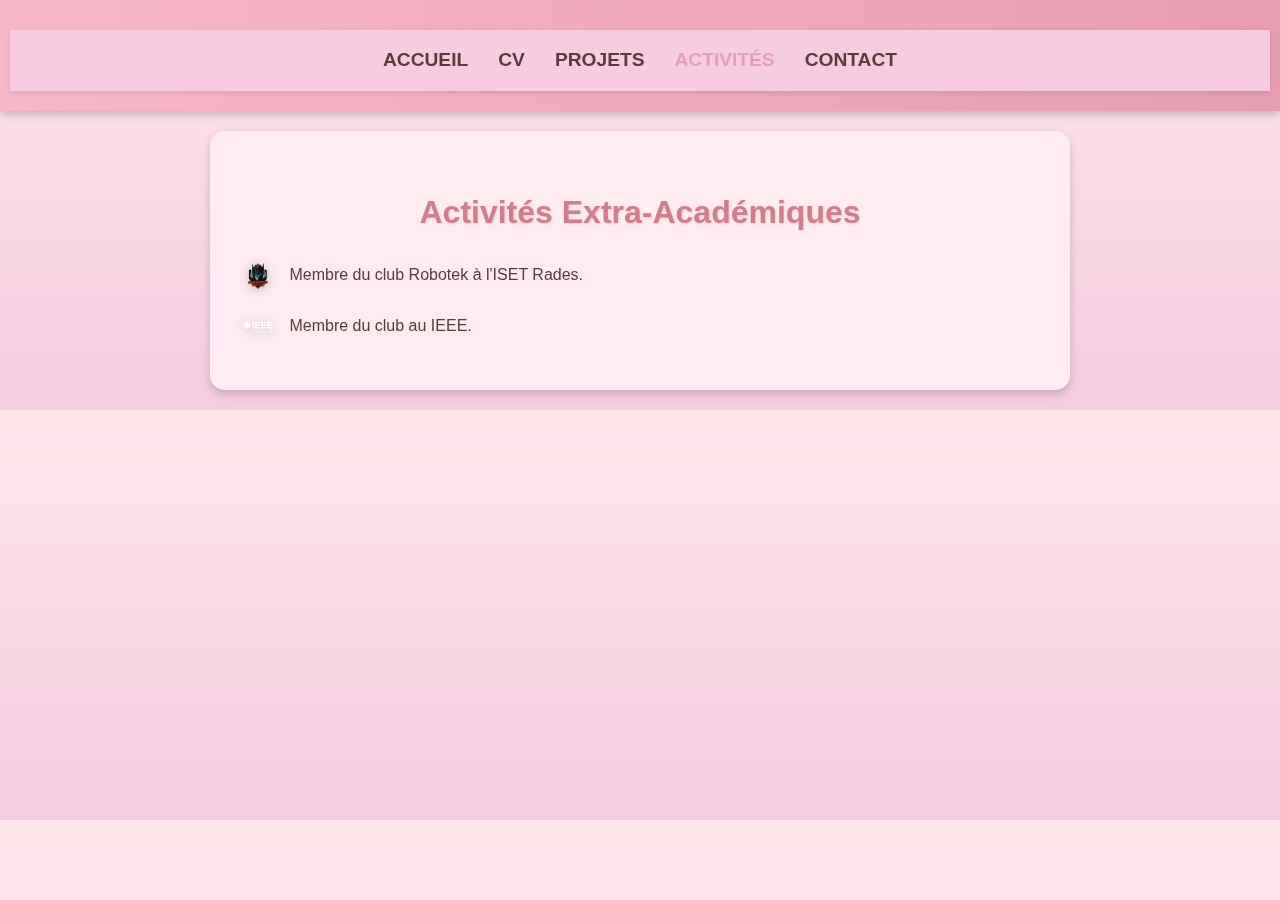
==== activities.html @ 0c8701d8 "Add files via upload" ====
<!DOCTYPE html>
<html lang="fr">
<head>
    <meta charset="UTF-8">
    <meta name="viewport" content="width=device-width, initial-scale=1.0">
    <title>Activités - Cyrine Najjar</title>
    <link rel="stylesheet" href="styles.css">
</head>
<body>
    <header id="main-header">
        <nav class="navbar">
            <ul class="navbar-nav">
                <li class="nav-item"><a href="index.html" class="nav-link">Accueil</a></li>
                <li class="nav-item"><a href="cv.html" class="nav-link">CV</a></li>
                <li class="nav-item"><a href="projects.html" class="nav-link">Projets</a></li>
                <li class="nav-item"><a href="activities.html" class="nav-link active">Activités</a></li>
                <li class="nav-item"><a href="contact.html" class="nav-link">Contact</a></li>
            </ul>
        </nav>
    </header>
    <section id="activities" class="container">
        <h2>Activités Extra-Académiques</h2>
        <ul>
            <p><img src="images/robotek.png"  class="icon"> Membre du club Robotek à l'ISET Rades.</p>
            <p><img src="images/Logo IEEE IsetRades SB wHITE.png"  class="icon"> Membre du club au IEEE.</p>
          
           
        </ul>
    </section>
</body>
</html>
---- styles.css ----
/* Styles généraux */
body {
    font-family: 'Arial', sans-serif;
    line-height: 1.6;
    margin: 0;
    padding: 0;
    color: #5c3a3a; /* Texte brun doux */
    background: linear-gradient(to bottom, #ffe6eb, #f7cce0); /* Dégradé rose pastel */
    scroll-behavior: smooth; /* Défilement fluide */
    transition: background 0.3s ease, color 0.3s ease;
}

/* HEADER */
#main-header {
    background: linear-gradient(to right, #f5b7c6, #e89eb2); /* Dégradé rose pastel */
    color: #fff;
    padding: 20px 10px;
    text-align: center;
    box-shadow: 0px 4px 8px rgba(0, 0, 0, 0.2);
    position: sticky;
    top: 0;
    z-index: 1000;
    transition: background 0.3s ease;
}

#main-header h1 {
    font-size: 3rem;
    font-weight: bold;
    margin: 0;
    text-shadow: 2px 2px 5px rgba(0, 0, 0, 0.1);
}

#main-header .tagline {
    font-size: 1.2rem;
    font-style: italic;
    margin-top: 5px;
    color: #ffe6eb;
}

.profile-photo {
    width: 150px;
    height: 150px;
    border-radius: 50%;
    border: 4px solid #FFFFFF;
    margin-bottom: 15px;
    transition: transform 0.3s ease, box-shadow 0.3s ease;
}

.profile-photo:hover {
    transform: scale(1.1);
    box-shadow: 0px 4px 8px rgba(0, 0, 0, 0.3);
}

/* NAVIGATION */
.navbar {
    margin-top: 10px;
    background: #f7cce0;
    padding: 15px 0;
    box-shadow: 0px 2px 5px rgba(0, 0, 0, 0.1);
}

.navbar-nav {
    display: flex;
    justify-content: center;
    list-style: none;
    padding: 0;
    margin: 0;
}

.navbar-nav .nav-item {
    margin: 0 15px;
}

.navbar-nav .nav-link {
    color: #5c3a3a; /* Texte brun pastel */
    font-size: 1.2rem;
    text-transform: uppercase;
    font-weight: bold;
    transition: color 0.3s ease, transform 0.2s ease;
}

.navbar-nav .nav-link:hover,
.navbar-nav .nav-link.active {
    color: #e89eb2;
    transform: scale(1.1);
}

/* SECTIONS */
.container {
    background: rgba(255, 238, 243, 0.9); /* Couleur rose clair */
    padding: 30px;
    margin: 20px auto;
    border-radius: 15px;
    box-shadow: 0px 4px 10px rgba(0, 0, 0, 0.2);
    width: 90%;
    max-width: 800px;
    backdrop-filter: blur(10px);
    transition: transform 0.3s ease, box-shadow 0.3s ease;
}

.container:hover {
    transform: translateY(-5px);
    box-shadow: 0px 6px 15px rgba(0, 0, 0, 0.3);
}

.container h2 {
    text-align: center;
    font-size: 2rem;
    margin-bottom: 20px;
    color: #d77a8a;
    text-shadow: 1px 1px 3px rgba(0, 0, 0, 0.1);
}

.container ul {
    list-style: none;
    padding-left: 0;
}

.container ul li {
    font-size: 1.1rem;
    margin-bottom: 15px;
    color: #5c3a3a;
}

/* BOUTONS */
#cv {
    text-align: center; /* Centre tous les éléments en ligne à l'intérieur de la section */
}

#cv h2 {
    margin-bottom: 20px; /* Ajoute un espacement entre le titre et le bouton */
}

#cv p {
    margin: 0; /* Supprime les marges pour une gestion précise de l'espacement */
}

.btn-primary {
    background: linear-gradient(to right, #d77a8a, #c86477);
    color: #fff;
    padding: 10px 20px;
    text-decoration: none;
    border: none;
    border-radius: 5px;
    font-size: 1rem;
    cursor: pointer;
    box-shadow: 0px 4px 8px rgba(0, 0, 0, 0.2);
    transition: background 0.3s ease, transform 0.2s ease, box-shadow 0.3s ease;
    display: inline-block; /* Assure le bon comportement de centrage */
}

.btn-primary:hover {
    background: linear-gradient(to right, #c86477, #a74f5e);
    transform: scale(1.05);
    box-shadow: 0px 6px 12px rgba(0, 0, 0, 0.3);
}

/* LIENS */
a {
    color: #5c3a3a;
    text-decoration: none;
}

a:hover {
    color: #d77a8a;
    text-decoration: underline;
}

/* ICONES CONTACT */
.icon {
    width: 35px;
    height: 35px;
    vertical-align: middle;
    margin-right: 10px;
    filter: drop-shadow(0px 2px 5px rgba(0, 0, 0, 0.2));
}

/* CONTACT */
#contact {
    background: linear-gradient(to right, #ffe6eb, #f7cce0);
    color: #5c3a3a;
    padding: 50px 20px;
    border-radius: 10px;
    text-align: center;
    margin-top: 20px;
}

/* FOOTER */
footer {
    background: #d77a8a;
    color: #fff;
    padding: 10px 0;
    text-align: center;
    font-size: 0.9rem;
    box-shadow: 0px -2px 5px rgba(0, 0, 0, 0.1);
}
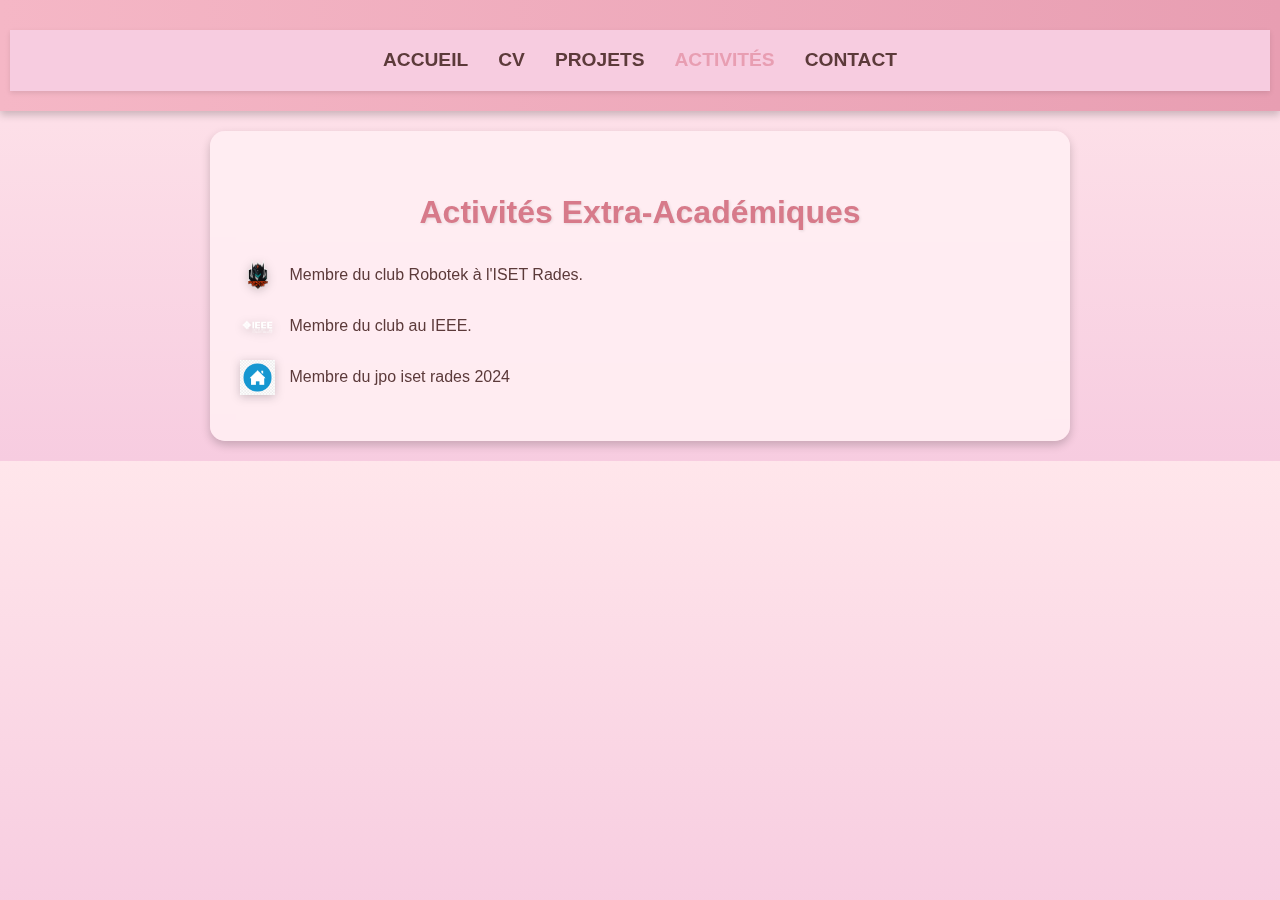
==== commit 03f7c9a0: "Update activities.html" ====
--- a/activities.html
+++ b/activities.html
@@ -23,6 +23,7 @@
         <ul>
             <p><img src="images/robotek.png"  class="icon"> Membre du club Robotek à l'ISET Rades.</p>
             <p><img src="images/Logo IEEE IsetRades SB wHITE.png"  class="icon"> Membre du club au IEEE.</p>
+                        <p><img src="images/home.png"  class="icon"> Membre du jpo iset rades 2024</p>
           
            
         </ul>
